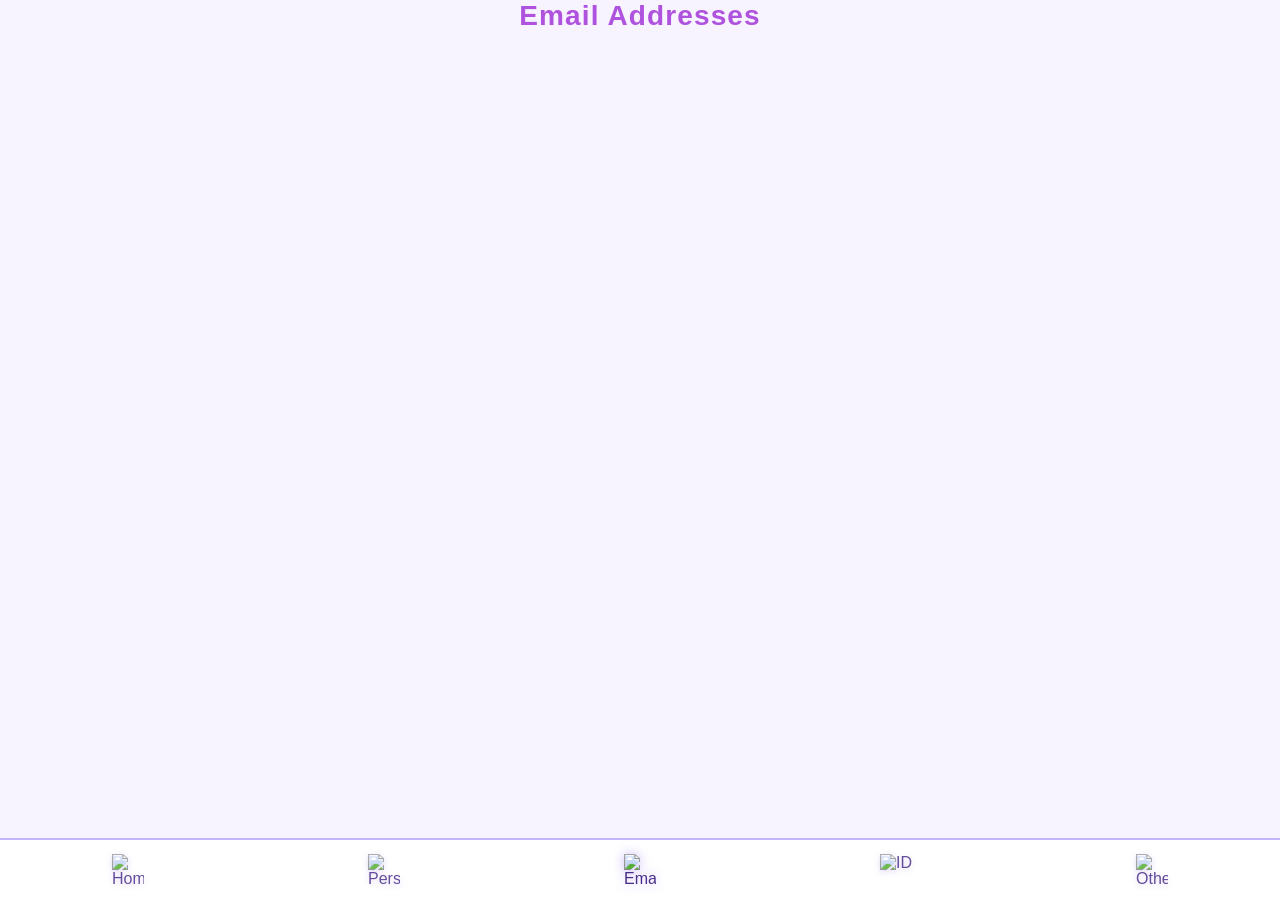
==== email.html @ 489b3413 "Add files via upload" ====
<!DOCTYPE html>
<html lang="ja">
<head>
    <meta charset="UTF-8">
    <meta name="viewport" content="width=device-width, initial-scale=1.0">
    <title>Email Addresses</title>

    <!-- CSS -->
    <link rel="stylesheet" href="css/base.css">
    <link rel="stylesheet" href="css/layout.css">
    <link rel="stylesheet" href="css/theme-purple.css">
    <link rel="stylesheet" href="css/components.css">
    <link rel="stylesheet" href="css/modal.css">
</head>

<body>


    <!-- 右端縦配置ヘッダー（閲覧専用なのでタイトルのみ） -->
    <header class="top-header">
        <div class="header-right-block">
            <h1 class="app-title">Email Addresses</h1>
        </div>
    </header>

    <!-- メールアドレスカード一覧 -->
    <main>
        <div id="email-list" class="service-container">
            <!-- JS（render.js）でカードが描画される -->
        </div>
    </main>

    <!-- 詳細モーダル（閲覧専用） -->
    <div id="email-modal" class="modal">
        <div class="modal-content">
            <span id="modal-close" class="modal-close">&times;</span>

            <h2 id="modal-title"></h2>
            <p id="modal-value"></p>
        </div>
    </div>

    <!-- 下部ナビゲーションバー -->
    <footer class="nav-footer">
        <nav class="bottom-nav">

            <!-- HOME -->
        <div class="nav-item" data-page="index.html">
            <img src="images/kkrn_icon_home_1-768x768.png" alt="Home" class="nav-icon">
        </div>

            <!-- 個人情報 -->
            <div class="nav-item" data-page="personal.html">
                <img src="images/kkrn_icon_user_1-768x768.png" alt="Personal" class="nav-icon">
            </div>

            <!-- メール（現在のページ） -->
            <div class="nav-item active" data-page="email.html">
                <img src="images/kkrn_icon_mail_6-768x768.png" alt="Email" class="nav-icon">
            </div>

            <!-- ID / パスワード -->
            <div class="nav-item" data-page="passwords.html">
                <img src="images/kkrn_icon_security_11-768x768.png" alt="ID" class="nav-icon">
            </div>

            <!-- その他 -->
            <div class="nav-item" data-page="others.html">
                <img src="images/kkrn_icon_notepc_1-768x768.png" alt="Others" class="nav-icon">
            </div>

        </nav>
    </footer>

    <!-- JS -->
<script src="js/navigation.js"></script>
<script src="js/modal.js"></script>
<script src="js/storage.js"></script>
<script src="js/render.js"></script>


</body>
</html>
---- css/base.css ----
@charset "UTF-8";
*,
::before,
::after {
    padding: 0;
    margin: 0;
    box-sizing: border-box;
}
ul,
li {
    list-style: none;
}
a {
    color: inherit;
    text-decoration: none;
}


/* ============================================
   全体レイアウト（Apple風）
============================================ */
/* ============================
   白背景（Secure Notes）
============================ */
html, body {
    margin: 0;
    padding: 0;
    height: 100%;
    background: transparent;
    font-family: -apple-system, BlinkMacSystemFont, "Helvetica Neue", "Segoe UI", sans-serif;
}

body {
    display: flex;
    flex-direction: column;
    min-height: 100vh;
}

.bubble-background {
    position: fixed;
    inset: 0;
    z-index: -1;
    pointer-events: none;
    background: #ffffff; /* ← 白背景にする */
}

.bubble-bg-circle {
    position: absolute;
    border-radius: 50%;
    background: radial-gradient(
        circle at 30% 30%,
        rgba(175, 82, 222, 0.45),   /* Apple純正紫（濃い） */
        rgba(175, 82, 222, 0.20)    /* Apple純正紫（薄い） */
    );
    border: 1px solid rgba(255, 255, 255, 0.35); /* ← 境界線で円がはっきりする */
    filter: blur(0.5px); /* ← ぼかしを弱める */
}

/* 配置例 */
.bubble-bg-circle.circle1 {
    width: 260px;
    height: 260px;
    top: 40px;
    left: 20px;
}

.bubble-bg-circle.circle2 {
    width: 180px;
    height: 180px;
    top: 160px;
    left: 140px;
}

.bubble-bg-circle.circle3 {
    width: 120px;
    height: 120px;
    top: 260px;
    left: 60px;
}



/* ============================
   UIを前面に出す
============================ */
.app-title,
.app-subtitle,
.app-header,
main,
.modal {
    position: relative;
}

/* ============================
   モーダル
============================ */
.modal {
    display: none;
    position: fixed;
    inset: 0; /* top:0; right:0; bottom:0; left:0 と同じ */
    z-index: 20;
    background: rgba(0,0,0,0.4);
    backdrop-filter: blur(4px);

    /* ★中央寄せ（margin を使わない） */
    display: flex;
    justify-content: center;
    align-items: center;
}

.modal-content {
    background: #fff;
    margin: 0; /* ★スクロール防止のため margin を完全に消す */
    padding: 20px;
    width: 80%;
    max-width: 400px;
    border-radius: 12px;
    box-shadow: 0 4px 20px rgba(0,0,0,0.15);
}


.modal-close {
    float: right;
    font-size: 24px;
    cursor: pointer;
}

.app-title {
    text-align: center;
    font-family: 'Inter', sans-serif;
    font-size: 1.55em;
    font-weight: 600;
    color: #ffffff;
    margin: 0;
    letter-spacing: 0.04em;
}

.app-subtitle {
    text-align: center;
    font-family: 'Inter', sans-serif;
    font-size: 1em;
    font-weight: 400;
    color: rgba(255,255,255,0.85);
    margin-top: 4px;
    margin-bottom: 28px;
    letter-spacing: 0.02em;
    line-height: 1.6;
}

/* ============================================
   ヘッダー（中央縦並びボタン）
============================================ */
.app-header {
    display: flex;
    justify-content: center;
    padding: 40px 0;
}

.header-buttons-vertical {
    display: flex;
    flex-direction: column;
    align-items: center;
    gap: 20px;                /* ボタン間の余白 */
}

/* Apple風ボタン共通 */
.header-buttons-vertical button {
    width: 250px;
    padding: 20px 0;
    border-radius: 22px;
    border: none;
    font-size: 1.15em;
    font-weight: 600;
    cursor: pointer;
    transition: background 0.25s ease, transform 0.25s ease, box-shadow 0.25s ease;
    box-shadow: 0 4px 12px rgba(0,0,0,0.10);
}

#add-service-open-btn {
    background: #af52de;
    color: #fff;
    border-radius: 14px;
    padding: 12px 14px;
    border: none;
    font-family: 'Inter', sans-serif;
    font-weight: 700;
    font-size: 15.5px;
    letter-spacing: 0.04em;
    box-shadow: 0 0 10px rgba(255, 255, 255, 0.28);
    display: block;
    margin: 0 auto;
}

#add-service-open-btn:hover {
    background: #bf5af2;
    transform: translateY(-4px);
    box-shadow: 0 8px 20px rgba(0,0,0,0.15);
}

/* 編集モード（Appleブルー） */
#edit-mode-btn {
    background: #007aff;
    color: #fff;
    border-radius: 14px;
    padding: 12px 14px;
    border: none;
    font-family: 'Inter', sans-serif;
    font-weight: 700;
    font-size: 15.5px;
    letter-spacing: 0.04em;
    box-shadow: 0 0 10px rgba(255, 255, 255, 0.28);
    display: block;
    margin: 0 auto;
}

#edit-mode-btn:hover {
    background: #005ecb;
    transform: translateY(-3px);
    box-shadow: 0 8px 20px rgba(0,0,0,0.12);
}

/* カテゴリ追加（Appleオレンジ） */
#open-category-modal {
    background: #ff9500;
    color: #fff;
}
#open-category-modal:hover {
    background: #e08900;
    transform: translateY(-3px);
    box-shadow: 0 8px 20px rgba(0,0,0,0.12);
}

.app-footer {
    margin-top: auto;
    text-align: center;
    padding: 20px 0;
}
/* ============================================
   カテゴリタイトル
============================================ */


/* カードグループ */
.category-group {
    display: flex;
    flex-wrap: wrap;
    gap: 28px;
    justify-content: center;
    padding-bottom: 40px;
}

/* ============================================
   Apple風カードデザイン（高級感アップ）
============================================ */
.service-card {
    background: rgba(255, 255, 255, 0.15); /* 半透明ガラス */
    backdrop-filter: blur(18px) saturate(180%);
    -webkit-backdrop-filter: blur(18px) saturate(180%);

    border-radius: 18px;
    padding: 18px;
    margin: 12px 0;

    box-shadow:
        0 8px 24px rgba(0,0,0,0.12),
        0 3px 8px rgba(0,0,0,0.08);

    display: flex;
    align-items: center;
    gap: 14px;
}

.service-card:hover {
    transform: translateY(-6px);
    box-shadow:
        0 14px 32px rgba(0,0,0,0.15),
        0 6px 12px rgba(0,0,0,0.10);
}

.service-card img {
    width: 48px;
    height: 48px;
    border-radius: 12px; /* ガラスカードと馴染む */
}

.service-card h3,
.service-card p {
    color: rgba(255,255,255,0.92);
    font-weight: 500;
    letter-spacing: 0.02em;
}

/* ============================================
   削除ボタン（Apple風）
============================================ */
.delete-btn {
    position: absolute;
    top: 6px;
    right: 6px;
    background: #ff3b30;
    color: #fff;
    border: none;
    width: 26px;
    height: 26px;
    border-radius: 50%;
    font-size: 18px;
    line-height: 26px;
    text-align: center;
    cursor: pointer;
    box-shadow: 0 2px 6px rgba(0,0,0,0.2);
    display: none;
}

/* ============================================
   モーダル共通（Appleカード風）
============================================ */
.modal {
    display: none;
    position: fixed;
    inset: 0;
    background: rgba(0,0,0,0.5);
}

.modal-content {
    background: rgba(255, 255, 255, 0.15); /* 半透明の白ガラス */
    backdrop-filter: blur(18px) saturate(180%); /* リキッド感の核心 */
    -webkit-backdrop-filter: blur(18px) saturate(180%); /* iOS対応 */

    margin: 140px auto;
    padding: 28px;
    width: 90%;
    max-width: 380px;

    border-radius: 22px; /* 今の丸みのままでOK */
    box-shadow:
        0 12px 32px rgba(0,0,0,0.15),
        0 4px 10px rgba(0,0,0,0.08);

    animation: modalFadeIn 0.3s ease;
}

.modal-content h2 {
    color: rgba(255,255,255,0.95);
    font-weight: 600;
    letter-spacing: 0.03em;
}

.modal-content p {
    color: rgba(255,255,255,0.88);
    font-weight: 500;
    margin-top: 12px;
}

#edit-pass-input {
    width: 100%;
    padding: 12px;
    border-radius: 12px;
    background: rgba(255,255,255,0.12);
    border: 1px solid rgba(255,255,255,0.25);
    color: #fff;
    font-size: 15px;
}


@keyframes modalFadeIn {
    from { opacity: 0; transform: translateY(20px); }
    to   { opacity: 1; transform: translateY(0); }
}

.modal-close {
    float: right;
    font-size: 26px;
    cursor: pointer;
    color: #666;
}

/* ============================================
   モーダル内フォーム
============================================ */
.modal-content input,
.modal-content select {
    width: 100%;
    padding: 12px;
    margin-top: 14px;
    border-radius: 14px;
    border: 1px solid #ddd;
    background: #fafafa;
    font-size: 1em;
    transition: border 0.2s ease, background 0.2s ease;
}

.modal-content input:focus,
.modal-content select:focus {
    border-color: #007aff;
    background: #fff;
    outline: none;
}

/* ============================================
   アイコンギャラリー
============================================ */
.icon-gallery {
    display: flex;
    flex-wrap: wrap;
    gap: 14px;
    margin: 20px 0;
    justify-content: center;
}

.icon-choice {
    width: 70px;
    height: 70px;
    object-fit: contain;
    border-radius: 16px;
    padding: 8px;
    background: #f2f2f7;
    cursor: pointer;
    transition: transform 0.2s ease, box-shadow 0.2s ease;
}

.icon-choice:hover {
    transform: scale(1.08);
    box-shadow: 0 4px 12px rgba(0,0,0,0.15);
}

.icon-choice.selected {
    border: 3px solid #007aff;
    background: #fff;
}

/* ============================================
   モーダル内ボタン（Appleブルー）
============================================ */
#add-service-btn,
#add-category-btn,
#save-pass-btn,
#edit-pass-btn, 
#reset-add-form-btn {
    width: 100%;
    padding: 12px;
    margin-top: 16px;
    border-radius: 14px;
    border: none;
    background: #007aff;
    color: #fff;
    font-size: 1.05em;
    font-weight: 600;
    cursor: pointer;
    transition: background 0.25s ease, transform 0.25s ease;
}

#add-service-btn:hover,
#add-category-btn:hover,
#save-pass-btn:hover,
#edit-pass-btn:hover {
    background: #005ecb;
    transform: translateY(-3px);
}

#reset-add-form-btn {
    background: #9e9e9e; /* Apple風の赤 */
}

/* ============================
   スマホ（〜599px）
   ボタンを画面幅いっぱいに
============================ */
/* スマホ（〜599px） */
@media (max-width: 599px) {
    .app-title {
        font-size: 1.7em;      /* ← スマホは少し大きく */
        margin-top: 32px;
        margin-bottom: 18px;
    }
}


/* ============================
   タブレット（600〜899px）
============================ */
@media (min-width: 600px) and (max-width: 899px) {
    .header-buttons-vertical button {
        width: 70%;
        max-width: 300px;
        padding: 18px 0;
        border-radius: 20px;
        font-size: 1.1em;
    }
}
/* スマホ（〜599px） */
@media (max-width: 599px) {
    .app-subtitle {
        font-size: 1em;        /* ← 少し大きくして読みやすく */
        margin-bottom: 26px;   /* ← ボタンとの余白を広めに */
    }
}
/* ============================
   PC（900px〜）
============================ */
@media (min-width: 900px) {
    .header-buttons-vertical button {
        width: 240px;            /* ← PCは固定幅のほうが美しい */
        padding: 16px 0;
        border-radius: 18px;
        font-size: 1.05em;
    }
}

@media (max-width: 599px) {
    .service-card {
        flex-direction: column;
        align-items: flex-start;
        width: 100%;
        padding: 16px;
    }

    .service-card img {
        width: 40px;
        height: 40px;
        margin-bottom: 10px;
    }

    .email-text {
        white-space: nowrap;
        overflow: hidden;
        text-overflow: ellipsis;
        font-size: clamp(12px, 3vw, 16px);
        padding-right: 6px;
    }
}

@media (min-width: 600px) and (max-width: 1024px) and (orientation: portrait) {
    .service-card {
        flex-direction: column;
        align-items: flex-start;
        width: 100%;
        padding: 20px;
        gap: 14px;
    }

    .service-card img {
        width: 48px;
        height: 48px;
        margin-bottom: 8px;
    }

    .email-text {
        white-space: nowrap;
        overflow: hidden;
        text-overflow: ellipsis;
        font-size: clamp(14px, 3vw, 18px);
        max-width: 100%;
    }
}

@media (min-width: 600px) and (max-width: 1024px) and (orientation: landscape) {
    .service-card {
        flex-direction: row;
        align-items: center;
        width: 100%;
        padding: 24px 28px;
        gap: 20px;
    }

    .service-card img {
        width: 56px;
        height: 56px;
    }

    .email-text {
        white-space: nowrap;
        overflow: hidden;
        text-overflow: ellipsis;
        font-size: clamp(14px, 2vw, 20px);
        max-width: 70%;
    }
}
---- css/layout.css ----
@charset "UTF-8";
*,
::before,
::after {
    padding: 0;
    margin: 0;
    box-sizing: border-box;
}
ul,
li {
    list-style: none;
}
a {
    color: inherit;
    text-decoration: none;
}

/* ============================
   レイアウトの骨格（layout.css）
   右端縦配置 / 左下バブル固定 / 下部ナビ固定
============================ */

/* 全体レイアウトの初期設定 */
body {
    margin: 0;
    padding: 0;
    display: flex;
    flex-direction: column;
    min-height: 100vh;
    position: relative;
    overflow-x: hidden;
}

/* ============================
   左下バブル固定
============================ */
.bubble-area {
    position: fixed;
    bottom: 20px;
    left: 20px;
    width: 120px;
    height: 120px;
    background: #bf52fe;
    border-radius: 50%;
    z-index: 1;
}

.bubble-bg-circle {
    position: absolute;
    border-radius: 50%;
    background: radial-gradient(
        circle at 30% 30%,
        rgba(175, 82, 222, 0.45),   /* Apple純正紫（濃い） */
        rgba(175, 82, 222, 0.20)    /* Apple純正紫（薄い） */
    );
    border: 1px solid rgba(255, 255, 255, 0.35); /* ← 境界線で円がはっきりする */
    filter: blur(0.5px); /* ← ぼかしを弱める */
}

/* トップページの中央縦配置 */

/* 画面中央に配置するためのヘッダー */
.home-page .top-header {
    width: 100%;
    height: 100vh;              /* ← 画面全体を使う */
    display: flex;
    justify-content: flex-end;    /* ← 横方向の中央 */
    align-items: center;
    padding-right: 20px;        /* ← 縦方向の中央（これが最重要） */
}

/* タイトル＋ボタンの縦並び */
.home-page .center-block {
    display: flex;
    flex-direction: column;
    align-items: flex-end;
    margin-right: 20px;
    gap: 20px;                  /* タイトルとボタンの間隔 */
}

/* タイトル */
.app-title {
    margin: 0;
    font-size: 28px;
    font-weight: bold;
    text-align: center;
}

/* ボタン */
.header-btn {
    padding: 12px 20px;
    border-radius: 14px;
    font-size: 16px;
    margin-left: auto;
    margin-right: 0;/* ← 右端に余白を作る */
}


/* ============================
   カード一覧
============================ */
main {
    flex: 1;
    padding: 20px;
    box-sizing: border-box;
}

.service-container {
    display: flex;
    flex-direction: column;
    gap: 15px;
}

/* ============================
   下部ナビゲーションバー
============================ */
.nav-footer {
    width: 100%;
    position: fixed;
    bottom: 0;
    left: 0;
    background: #ffffff;
    border-top: 1px solid #ddd;
    z-index: 10;
}

.bottom-nav {
    display: flex;
    justify-content: space-around;
    align-items: center;
    padding: 8px 0;
}

.nav-item {
    display: flex;
    justify-content: center;
    align-items: center;
    width: 25%;
}

.nav-icon {
    width: 32px;
    height: 32px;
    opacity: 0.85;
    transition: opacity 0.2s;
}

.nav-icon:hover {
    opacity: 1;
}

/* ============================
   スマホ最適化
============================ */
@media (max-width: 480px) {
    .app-title {
        font-size: 22px;
    }

    .nav-icon {
        width: 28px;
        height: 28px;
    }

    .bubble-area {
        width: 90px;
        height: 90px;
    }
}

/* ============================
   タブレット最適化
============================ */
@media (min-width: 481px) and (max-width: 1024px) {
    .app-title {
        font-size: 26px;
    }

    .nav-icon {
        width: 30px;
        height: 30px;
    }
}
---- css/theme-purple.css ----
@charset "UTF-8";
*,
::before,
::after {
    padding: 0;
    margin: 0;
    box-sizing: border-box;
}
ul,
li {
    list-style: none;
}
a {
    color: inherit;
    text-decoration: none;
}

/* ============================
   紫テーマ（theme-purple.css）
   背景 / ボタン / テキスト / ナビアイコン
============================ */

/* 全体背景（薄い紫白） */
body {
    background: #F7F3FF; /* Apple白に近い薄紫 */
    color: #4A2E8A;      /* 深い紫のテキスト */
    font-family: "Helvetica Neue", "Yu Gothic", sans-serif;
}

/* タイトル */
.app-title {
    color: #af52de; /* 深めの紫 */
}

/* ============================
   ボタン（ADD / EDIT MODE）
============================ */
.header-btn {
    background: #8B5CF6; /* 明るい紫 */
    color: #fff;
    border: none;
    padding: 10px 18px;
    border-radius: 8px;
    font-size: 14px;
    font-weight: bold;
    cursor: pointer;
    box-shadow: 0 3px 6px rgba(120, 80, 200, 0.25);
    transition: background 0.2s, transform 0.1s;
}

.header-btn:hover {
    background: #7C4AEF;
}

.header-btn:active {
    transform: scale(0.96);
}

/* ============================
   モーダル
============================ */
.modal-content {
    background: #ffffff;
    border-radius: 12px;
    border: 2px solid #C3B5FF; /* 淡い紫の枠 */
    box-shadow: 0 4px 12px rgba(100, 60, 180, 0.25);
}

.modal-close {
    color: #6A4ACF;
}

/* 入力欄 */
.modal-content input,
.modal-content select {
    border: 2px solid #C3B5FF;
    border-radius: 8px;
    padding: 8px;
    font-size: 14px;
    background: #FAF7FF;
    color: #4A2E8A;
}

.modal-content input:focus,
.modal-content select:focus {
    outline: none;
    border-color: #8B5CF6;
}

/* 登録ボタン */
#add-service-btn {
    background: #8B5CF6;
    color: #fff;
    border: none;
    padding: 10px 18px;
    border-radius: 8px;
    font-weight: bold;
    cursor: pointer;
    margin-top: 10px;
}

#add-service-btn:hover {
    background: #7C4AEF;
}

/* ============================
   アイコンギャラリー
============================ */
.icon-choice {
    width: 48px;
    height: 48px;
    margin: 6px;
    border-radius: 10px;
    padding: 6px;
    background: #F0E8FF;
    border: 2px solid transparent;
    transition: border 0.2s, transform 0.1s;
}

.icon-choice:hover {
    border-color: #8B5CF6;
    transform: scale(1.05);
}

/* ============================
   カード（サービス一覧）
============================ */
.service-card {
    background: #ffffff;
    border-left: 6px solid #8B5CF6; /* 紫のアクセントライン */
    border-radius: 10px;
    padding: 14px;
    box-shadow: 0 3px 8px rgba(120, 80, 200, 0.15);
}

/* ============================
   下部ナビゲーションバー
============================ */
.nav-footer {
    background: #ffffff;
    border-top: 2px solid #C3B5FF;
}

.nav-icon {
    filter: drop-shadow(0 2px 3px rgba(120, 80, 200, 0.25));
    opacity: 0.85;
}

.nav-icon:hover {
    opacity: 1;
}

/* active状態（今いるページ） */
.nav-item.active .nav-icon {
    opacity: 1;
    filter: drop-shadow(0 0 6px rgba(140, 100, 240, 0.45));
}
---- css/components.css ----
@charset "UTF-8";
*,
::before,
::after {
    padding: 0;
    margin: 0;
    box-sizing: border-box;
}
ul,
li {
    list-style: none;
}
a {
    color: inherit;
    text-decoration: none;
}

/* ============================
   components.css
   カード / ボタン / モーダル / アイコン
============================ */

/* ----------------------------
   ボタン（共通）
---------------------------- */
button {
    cursor: pointer;
    font-family: inherit;
    border: none;
    border-radius: 8px;
    padding: 10px 16px;
    font-size: 14px;
    transition: background 0.2s, transform 0.1s;
}

/* 追加ボタン・編集ボタン（紫テーマと統一） */
button.primary {
    background: #8B5CF6;
    color: #fff;
    box-shadow: 0 3px 6px rgba(120, 80, 200, 0.25);
}

button.primary:hover {
    background: #7C4AEF;
}

button.primary:active {
    transform: scale(0.96);
}

/* リセットボタンなどのサブボタン */
button.secondary {
    background: #EDE7FF;
    color: #4A2E8A;
    border: 2px solid #C3B5FF;
}

button.secondary:hover {
    background: #E3DAFF;
}

/* ----------------------------
   カード（サービス一覧）
---------------------------- */
.service-card {
    position: relative;
    background: #ffffff;
    border-left: 6px solid #8B5CF6; /* 紫のアクセントライン */
    border-radius: 12px;
    padding: 16px;
    margin-bottom: 12px;
    box-shadow: 0 3px 8px rgba(120, 80, 200, 0.15);
    display: flex;
    align-items: center;
    gap: 14px;
}

/* カード内のアイコン */
.service-card img {
    width: 48px;
    height: 48px;
    border-radius: 10px;
    background: #F0E8FF;
    padding: 6px;
}

/* カード内テキスト */
.service-card .service-info {
    display: flex;
    flex-direction: column;
    gap: 4px;
}

.service-card .service-name {
    font-size: 16px;
    font-weight: bold;
    color: #4A2E8A;
}

.service-card .service-value {
    font-size: 14px;
    color: #6A4ACF;
}

/* ----------------------------
   モーダル（共通）
---------------------------- */
.modal {
    display: none; /* JSで表示切替 */
    position: fixed;
    z-index: 20;
    left: 0;
    top: 0;
    width: 100%;
    height: 100%;
    background: rgba(40, 20, 80, 0.35); /* 紫系の薄いオーバーレイ */
}

.modal-content {
    background: #ffffff;
    margin: 12% auto;
    padding: 20px;
    border-radius: 12px;
    width: 85%;
    max-width: 420px;
    box-shadow: 0 4px 12px rgba(100, 60, 180, 0.25);
    border: 2px solid #C3B5FF;
}

/* モーダルの閉じるボタン */
.modal-close {
    float: right;
    font-size: 24px;
    cursor: pointer;
    color: #6A4ACF;
}

/* モーダル内の入力欄 */
.modal-content input,
.modal-content select {
    width: 100%;
    margin-top: 10px;
    margin-bottom: 10px;
    padding: 10px;
    border-radius: 8px;
    border: 2px solid #C3B5FF;
    background: #FAF7FF;
    font-size: 14px;
    color: #4A2E8A;
}

.modal-content input:focus,
.modal-content select:focus {
    outline: none;
    border-color: #8B5CF6;
}

/* ----------------------------
   アイコンギャラリー（4つ）
---------------------------- */
.icon-gallery {
    display: flex;
    justify-content: space-between;
    margin-top: 12px;
    margin-bottom: 12px;
}

.icon-choice {
    width: 58px;
    height: 58px;
    border-radius: 12px;
    background: #F0E8FF;
    padding: 8px;
    border: 2px solid transparent;
    transition: border 0.2s, transform 0.1s;
}

.icon-choice:hover {
    border-color: #8B5CF6;
    transform: scale(1.05);
}

/* 選択されたアイコン */
.icon-choice.selected {
    border-color: #8B5CF6;
    background: #EDE3FF;
}

/* ----------------------------
   下部ナビゲーションバー（補助）
---------------------------- */
.nav-item {
    padding: 6px 0;
}

.nav-item.active .nav-icon {
    opacity: 1;
    filter: drop-shadow(0 0 6px rgba(140, 100, 240, 0.45));
}

/* ============================
   削除ボタン（×）
============================ */
.delete-btn {
    position: absolute;
    top: 8px;
    right: 8px;

    width: 28px;
    height: 28px;

    background-color: rgba(255, 255, 255, 0.8);
    border: none;
    border-radius: 50%;

    font-size: 18px;
    font-weight: bold;
    color: #555;

    cursor: pointer;

    display: flex;
    align-items: center;
    justify-content: center;

    transition: 0.2s ease;
}

/* ホバー時（PC） */
.delete-btn:hover {
    background-color: #ff4d4d;
    color: white;
}

/* スマホでのタップ時 */
.delete-btn:active {
    background-color: #e60000;
    color: white;
}
---- css/modal.css ----
@charset "UTF-8";
*,
::before,
::after {
    padding: 0;
    margin: 0;
    box-sizing: border-box;
}
ul,
li {
    list-style: none;
}
a {
    color: inherit;
    text-decoration: none;
}

.modal {
    display: none;
    position: fixed;
    inset: 0;
    background: rgba(0,0,0,0.4);
    backdrop-filter: blur(4px);
    z-index: 20;
    justify-content: center;
    align-items: center;
}

.modal-content {
    background: #fff;
    padding: 20px;
    border-radius: 12px;
    width: 80%;
    max-width: 400px;
}
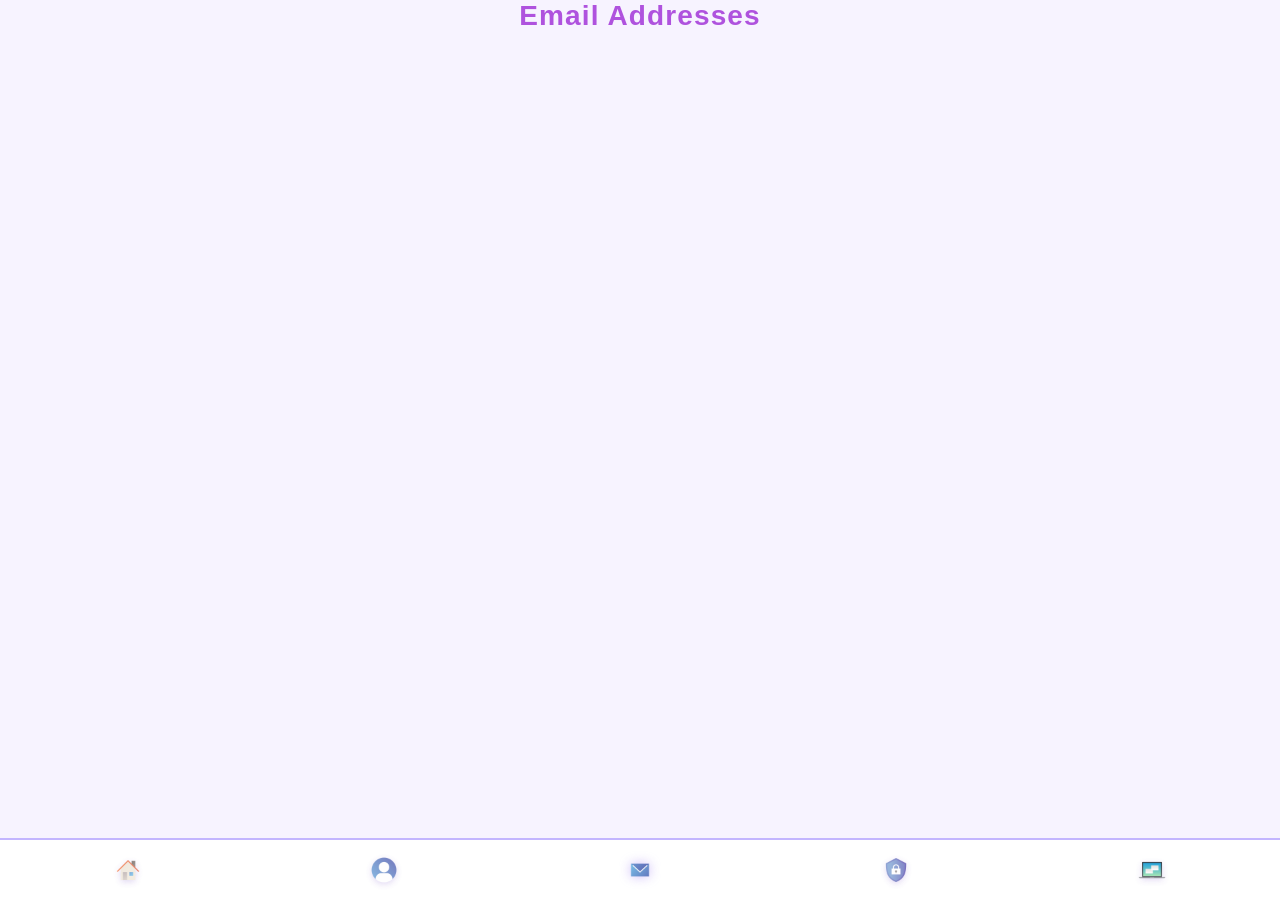
==== commit f61180e5: "Fix HTML formatting and update image paths" ====
--- a/email.html
+++ b/email.html
@@ -46,27 +46,27 @@
 
             <!-- HOME -->
         <div class="nav-item" data-page="index.html">
-            <img src="images/kkrn_icon_home_1-768x768.png" alt="Home" class="nav-icon">
+            <img src="kkrn_icon_home_1-768x768.png" alt="Home" class="nav-icon">
         </div>
 
             <!-- 個人情報 -->
             <div class="nav-item" data-page="personal.html">
-                <img src="images/kkrn_icon_user_1-768x768.png" alt="Personal" class="nav-icon">
+                <img src="kkrn_icon_user_1-768x768.png" alt="Personal" class="nav-icon">
             </div>
 
             <!-- メール（現在のページ） -->
             <div class="nav-item active" data-page="email.html">
-                <img src="images/kkrn_icon_mail_6-768x768.png" alt="Email" class="nav-icon">
+                <img src="kkrn_icon_mail_6-768x768.png" alt="Email" class="nav-icon">
             </div>
 
             <!-- ID / パスワード -->
             <div class="nav-item" data-page="passwords.html">
-                <img src="images/kkrn_icon_security_11-768x768.png" alt="ID" class="nav-icon">
+                <img src="kkrn_icon_security_11-768x768.png" alt="ID" class="nav-icon">
             </div>
 
             <!-- その他 -->
             <div class="nav-item" data-page="others.html">
-                <img src="images/kkrn_icon_notepc_1-768x768.png" alt="Others" class="nav-icon">
+                <img src="kkrn_icon_notepc_1-768x768.png" alt="Others" class="nav-icon">
             </div>
 
         </nav>
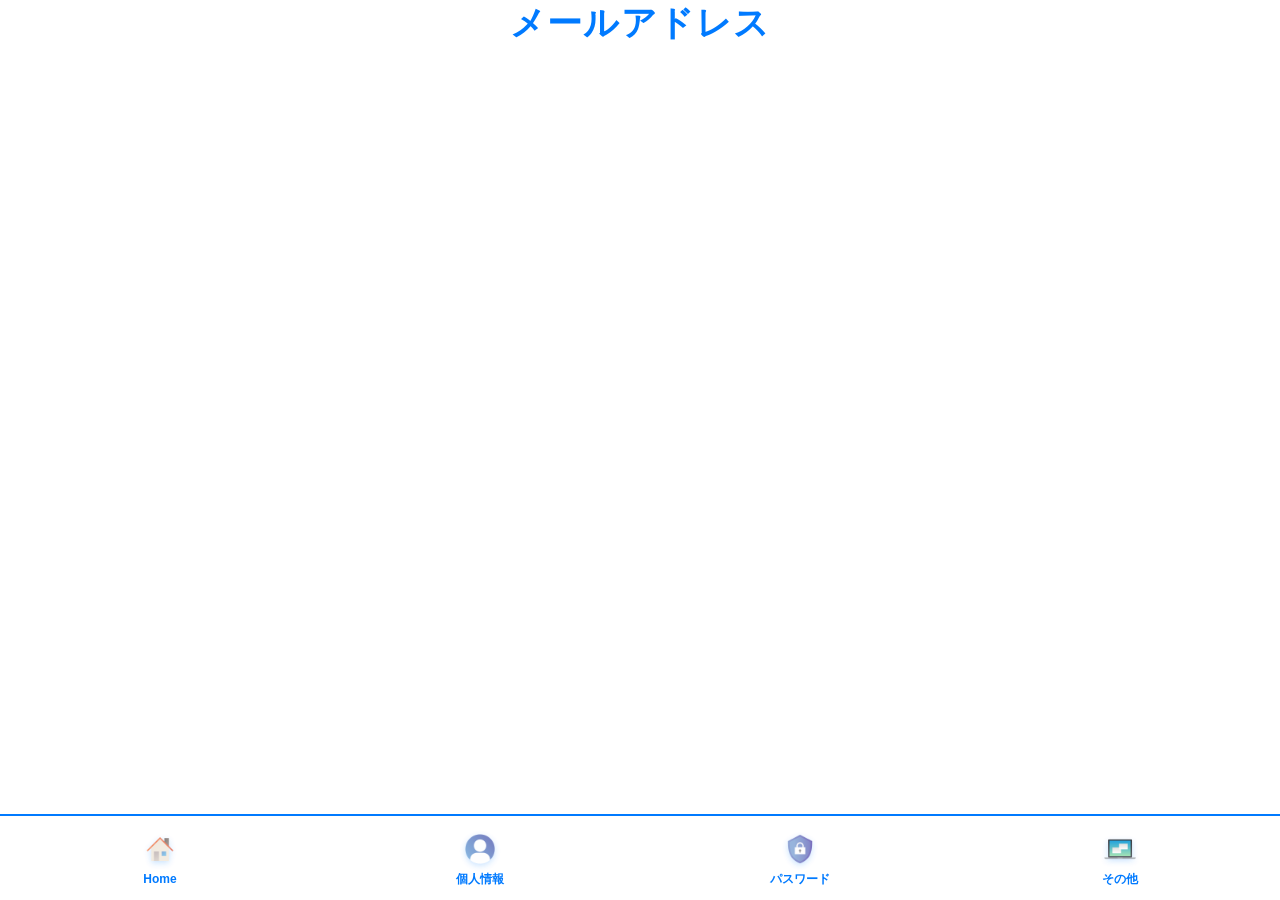
==== commit 244b30b9: "Fix text and add navigation labels in email.html Updated the email.html file to correct text and add" ====
--- a/email.html
+++ b/email.html
@@ -19,7 +19,7 @@
     <!-- 右端縦配置ヘッダー（閲覧専用なのでタイトルのみ） -->
     <header class="top-header">
         <div class="header-right-block">
-            <h1 class="app-title">Email Addresses</h1>
+            <h1 class="app-title">メールアドレス</h1>
         </div>
     </header>
 
@@ -47,26 +47,31 @@
             <!-- HOME -->
         <div class="nav-item" data-page="index.html">
             <img src="kkrn_icon_home_1-768x768.png" alt="Home" class="nav-icon">
+            <span class="nav-label">Home</span>
         </div>
 
             <!-- 個人情報 -->
             <div class="nav-item" data-page="personal.html">
                 <img src="kkrn_icon_user_1-768x768.png" alt="Personal" class="nav-icon">
+                <span class="nav-label">個人情報</span>
             </div>
 
             <!-- メール（現在のページ） -->
             <div class="nav-item active" data-page="email.html">
                 <img src="kkrn_icon_mail_6-768x768.png" alt="Email" class="nav-icon">
+                <span class="nav-label">メールアドレス</span>
             </div>
 
             <!-- ID / パスワード -->
             <div class="nav-item" data-page="passwords.html">
                 <img src="kkrn_icon_security_11-768x768.png" alt="ID" class="nav-icon">
+                <span class="nav-label">パスワード</span>
             </div>
 
             <!-- その他 -->
             <div class="nav-item" data-page="others.html">
                 <img src="kkrn_icon_notepc_1-768x768.png" alt="Others" class="nav-icon">
+                <span class="nav-label">その他</span>
             </div>
 
         </nav>
--- a/css/base.css
+++ b/css/base.css
@@ -15,7 +15,6 @@
     text-decoration: none;
 }
 
-
 /* ============================================
    全体レイアウト（Apple風）
 ============================================ */
@@ -36,49 +35,57 @@
     min-height: 100vh;
 }
 
-.bubble-background {
-    position: fixed;
-    inset: 0;
-    z-index: -1;
-    pointer-events: none;
-    background: #ffffff; /* ← 白背景にする */
-}
-
-.bubble-bg-circle {
-    position: absolute;
-    border-radius: 50%;
-    background: radial-gradient(
-        circle at 30% 30%,
-        rgba(175, 82, 222, 0.45),   /* Apple純正紫（濃い） */
-        rgba(175, 82, 222, 0.20)    /* Apple純正紫（薄い） */
-    );
-    border: 1px solid rgba(255, 255, 255, 0.35); /* ← 境界線で円がはっきりする */
-    filter: blur(0.5px); /* ← ぼかしを弱める */
-}
-
-/* 配置例 */
-.bubble-bg-circle.circle1 {
-    width: 260px;
-    height: 260px;
-    top: 40px;
-    left: 20px;
-}
-
-.bubble-bg-circle.circle2 {
-    width: 180px;
-    height: 180px;
-    top: 160px;
-    left: 140px;
-}
-
-.bubble-bg-circle.circle3 {
-    width: 120px;
-    height: 120px;
-    top: 260px;
-    left: 60px;
-}
-
-
+/* ============================
+   Apple純正トップページ構造
+============================ */
+
+/* 全体を中央に配置 */
+.home-page .top-header {
+    display: flex;
+    justify-content: center;
+    align-items: center;
+    flex-direction: column;
+    min-height: 100vh;
+    padding: 40px 20px;
+}
+
+/* アイコン */
+.home-icon {
+    width: 88px;
+    height: 88px;
+    border-radius: 18px;
+    margin-bottom: 32px;
+}
+
+/* タイトル（Appleブルー） */
+.home-page .app-title {
+    font-size: 26px;
+    font-weight: 600;
+    color: #007aff;
+    margin-bottom: 40px;
+    letter-spacing: 0.03em;
+}
+
+/* 登録ボタン（Apple純正風） */
+.home-page #add-service-open-btn {
+    width: 80%;
+    padding: 16px 0;
+    background: #007aff;
+    color: #fff;
+    border-radius: 20px;
+    font-size: 16px;
+    font-weight: 600;
+    box-shadow: 0 8px 20px rgba(0,122,255,0.25);
+    margin-bottom: 24px;
+}
+
+/* 説明文（Appleの静かなトーン） */
+.home-desc {
+    font-size: 13px;
+    color: rgba(0,0,0,0.45);
+    text-align: center;
+    line-height: 1.6;
+}
 
 /* ============================
    UIを前面に出す
@@ -97,12 +104,13 @@
 .modal {
     display: none;
     position: fixed;
-    inset: 0; /* top:0; right:0; bottom:0; left:0 と同じ */
+    inset: 0;
     z-index: 20;
-    background: rgba(0,0,0,0.4);
+
+    /* 黒 → Appleブルーのオーバーレイへ */
+    background: rgba(0, 122, 255, 0.25);
     backdrop-filter: blur(4px);
 
-    /* ★中央寄せ（margin を使わない） */
     display: flex;
     justify-content: center;
     align-items: center;
@@ -110,14 +118,15 @@
 
 .modal-content {
     background: #fff;
-    margin: 0; /* ★スクロール防止のため margin を完全に消す */
+    margin: 0;
     padding: 20px;
     width: 80%;
     max-width: 400px;
     border-radius: 12px;
-    box-shadow: 0 4px 20px rgba(0,0,0,0.15);
-}
-
+
+    /* 黒影 → Appleブルー影へ */
+    box-shadow: 0 4px 20px rgba(0, 122, 255, 0.20);
+}
 
 .modal-close {
     float: right;
@@ -125,22 +134,31 @@
     cursor: pointer;
 }
 
+/* ============================
+   タイトル / サブタイトル
+============================ */
 .app-title {
     text-align: center;
-    font-family: 'Inter', sans-serif;
+    font-family: 'Inter', 'Noto Sans JP', sans-serif;
     font-size: 1.55em;
     font-weight: 600;
-    color: #ffffff;
+
+    /* 緑 → Appleブルーへ */
+    color: #007aff;
+
     margin: 0;
     letter-spacing: 0.04em;
 }
 
 .app-subtitle {
     text-align: center;
-    font-family: 'Inter', sans-serif;
+    font-family: 'Inter', 'Noto Sans JP', sans-serif;
     font-size: 1em;
     font-weight: 400;
-    color: rgba(255,255,255,0.85);
+
+    /* 緑 → Appleブルーへ */
+    color: #007aff;
+
     margin-top: 4px;
     margin-bottom: 28px;
     letter-spacing: 0.02em;
@@ -160,7 +178,7 @@
     display: flex;
     flex-direction: column;
     align-items: center;
-    gap: 20px;                /* ボタン間の余白 */
+    gap: 20px;
 }
 
 /* Apple風ボタン共通 */
@@ -173,11 +191,39 @@
     font-weight: 600;
     cursor: pointer;
     transition: background 0.25s ease, transform 0.25s ease, box-shadow 0.25s ease;
-    box-shadow: 0 4px 12px rgba(0,0,0,0.10);
-}
-
+
+    /* 黒影 → Appleブルー影へ */
+    box-shadow: 0 4px 12px rgba(0, 122, 255, 0.15);
+}
+
+/* 追加ボタン（Appleブルー） */
 #add-service-open-btn {
-    background: #af52de;
+    background: #007aff; /* 緑 → Appleブルー */
+    color: #fff;
+    border-radius: 14px;
+    padding: 14px 16px;
+    border: none;
+    font-family: 'Inter', sans-serif;
+    font-weight: 900;
+    font-size: 15.5px;
+    letter-spacing: 0.04em;
+
+    /* 白影はそのまま（Apple風） */
+    box-shadow: 0 0 10px rgba(255, 255, 255, 0.28);
+
+    display: block;
+    margin: 0 auto;
+}
+
+#add-service-open-btn:hover {
+    background: #005ecb; /* Appleブルー濃いめ */
+    transform: translateY(-4px);
+    box-shadow: 0 8px 20px rgba(0, 122, 255, 0.25);
+}
+
+/* 編集モード（Appleブルー） */
+#edit-mode-btn {
+    background: #007aff; /* 緑 → Appleブルー */
     color: #fff;
     border-radius: 14px;
     padding: 12px 14px;
@@ -186,29 +232,9 @@
     font-weight: 700;
     font-size: 15.5px;
     letter-spacing: 0.04em;
+
     box-shadow: 0 0 10px rgba(255, 255, 255, 0.28);
-    display: block;
-    margin: 0 auto;
-}
-
-#add-service-open-btn:hover {
-    background: #bf5af2;
-    transform: translateY(-4px);
-    box-shadow: 0 8px 20px rgba(0,0,0,0.15);
-}
-
-/* 編集モード（Appleブルー） */
-#edit-mode-btn {
-    background: #007aff;
-    color: #fff;
-    border-radius: 14px;
-    padding: 12px 14px;
-    border: none;
-    font-family: 'Inter', sans-serif;
-    font-weight: 700;
-    font-size: 15.5px;
-    letter-spacing: 0.04em;
-    box-shadow: 0 0 10px rgba(255, 255, 255, 0.28);
+
     display: block;
     margin: 0 auto;
 }
@@ -216,10 +242,10 @@
 #edit-mode-btn:hover {
     background: #005ecb;
     transform: translateY(-3px);
-    box-shadow: 0 8px 20px rgba(0,0,0,0.12);
-}
-
-/* カテゴリ追加（Appleオレンジ） */
+    box-shadow: 0 8px 20px rgba(0, 122, 255, 0.20);
+}
+
+/* カテゴリ追加（Appleオレンジはそのまま） */
 #open-category-modal {
     background: #ff9500;
     color: #fff;
@@ -235,10 +261,10 @@
     text-align: center;
     padding: 20px 0;
 }
+
 /* ============================================
    カテゴリタイトル
 ============================================ */
-
 
 /* カードグループ */
 .category-group {
@@ -253,7 +279,8 @@
    Apple風カードデザイン（高級感アップ）
 ============================================ */
 .service-card {
-    background: rgba(255, 255, 255, 0.15); /* 半透明ガラス */
+    /* 緑ガラス → Appleブルーガラスへ */
+    background: rgba(0, 122, 255, 0.15);
     backdrop-filter: blur(18px) saturate(180%);
     -webkit-backdrop-filter: blur(18px) saturate(180%);
 
@@ -261,9 +288,10 @@
     padding: 18px;
     margin: 12px 0;
 
+    /* 緑影 → Appleブルー影へ */
     box-shadow:
-        0 8px 24px rgba(0,0,0,0.12),
-        0 3px 8px rgba(0,0,0,0.08);
+        0 8px 24px rgba(0, 122, 255, 0.25),
+        0 3px 8px rgba(0, 122, 255, 0.18);
 
     display: flex;
     align-items: center;
@@ -272,20 +300,24 @@
 
 .service-card:hover {
     transform: translateY(-6px);
+
+    /* hover影も Appleブルーへ */
     box-shadow:
-        0 14px 32px rgba(0,0,0,0.15),
-        0 6px 12px rgba(0,0,0,0.10);
+        0 14px 32px rgba(0, 122, 255, 0.35),
+        0 6px 12px rgba(0, 122, 255, 0.25);
 }
 
 .service-card img {
     width: 48px;
     height: 48px;
-    border-radius: 12px; /* ガラスカードと馴染む */
-}
-
+    border-radius: 12px;
+}
+
+/* カード内テキスト */
 .service-card h3,
 .service-card p {
-    color: rgba(255,255,255,0.92);
+    /* 緑 → Appleブルーへ */
+    color: #007aff;
     font-weight: 500;
     letter-spacing: 0.02em;
 }
@@ -297,8 +329,11 @@
     position: absolute;
     top: 6px;
     right: 6px;
+
+    /* 赤はそのまま維持 */
     background: #ff3b30;
     color: #fff;
+
     border: none;
     width: 26px;
     height: 26px;
@@ -307,7 +342,9 @@
     line-height: 26px;
     text-align: center;
     cursor: pointer;
+
     box-shadow: 0 2px 6px rgba(0,0,0,0.2);
+
     display: none;
 }
 
@@ -318,23 +355,28 @@
     display: none;
     position: fixed;
     inset: 0;
-    background: rgba(0,0,0,0.5);
+
+    /* 黒 → Appleブルーのオーバーレイへ */
+    background: rgba(0, 122, 255, 0.25);
 }
 
 .modal-content {
-    background: rgba(255, 255, 255, 0.15); /* 半透明の白ガラス */
-    backdrop-filter: blur(18px) saturate(180%); /* リキッド感の核心 */
-    -webkit-backdrop-filter: blur(18px) saturate(180%); /* iOS対応 */
+    /* 白ガラスはそのまま */
+    background: rgba(255, 255, 255, 0.15);
+    backdrop-filter: blur(18px) saturate(180%);
+    -webkit-backdrop-filter: blur(18px) saturate(180%);
 
     margin: 140px auto;
     padding: 28px;
     width: 90%;
     max-width: 380px;
 
-    border-radius: 22px; /* 今の丸みのままでOK */
+    border-radius: 22px;
+
+    /* 黒影 → Appleブルー影へ */
     box-shadow:
-        0 12px 32px rgba(0,0,0,0.15),
-        0 4px 10px rgba(0,0,0,0.08);
+        0 12px 32px rgba(0, 122, 255, 0.20),
+        0 4px 10px rgba(0, 122, 255, 0.12);
 
     animation: modalFadeIn 0.3s ease;
 }
@@ -360,7 +402,6 @@
     color: #fff;
     font-size: 15px;
 }
-
 
 @keyframes modalFadeIn {
     from { opacity: 0; transform: translateY(20px); }
@@ -391,6 +432,7 @@
 
 .modal-content input:focus,
 .modal-content select:focus {
+    /* 緑 → Appleブルーへ */
     border-color: #007aff;
     background: #fff;
     outline: none;
@@ -424,8 +466,14 @@
 }
 
 .icon-choice.selected {
+    /* 緑 → Appleブルーへ */
     border: 3px solid #007aff;
     background: #fff;
+}
+
+.icon-ja {
+    display: flex;
+    justify-content: center;
 }
 
 /* ============================================
@@ -441,8 +489,11 @@
     margin-top: 16px;
     border-radius: 14px;
     border: none;
+
+    /* 緑 → Appleブルーへ */
     background: #007aff;
     color: #fff;
+
     font-size: 1.05em;
     font-weight: 600;
     cursor: pointer;
@@ -458,8 +509,9 @@
 }
 
 #reset-add-form-btn {
-    background: #9e9e9e; /* Apple風の赤 */
-}
+    background: #9e9e9e; /* Apple風のグレーのまま */
+}
+
 
 /* ============================
    スマホ（〜599px）
--- a/css/layout.css
+++ b/css/layout.css
@@ -32,56 +32,33 @@
 }
 
 /* ============================
-   左下バブル固定
+   トップページだけ右寄せレイアウトを無効化
 ============================ */
-.bubble-area {
-    position: fixed;
-    bottom: 20px;
-    left: 20px;
-    width: 120px;
-    height: 120px;
-    background: #bf52fe;
-    border-radius: 50%;
-    z-index: 1;
+
+/* header を中央配置に戻す */
+.home-page .top-header {
+    height: 100vh !important;
+    display: flex !important;
+    justify-content: center !important;
+    align-items: center !important;
+    padding: 0 !important;
 }
 
-.bubble-bg-circle {
-    position: absolute;
-    border-radius: 50%;
-    background: radial-gradient(
-        circle at 30% 30%,
-        rgba(175, 82, 222, 0.45),   /* Apple純正紫（濃い） */
-        rgba(175, 82, 222, 0.20)    /* Apple純正紫（薄い） */
-    );
-    border: 1px solid rgba(255, 255, 255, 0.35); /* ← 境界線で円がはっきりする */
-    filter: blur(0.5px); /* ← ぼかしを弱める */
+/* 中央縦並びに修正 */
+.home-page .center-block {
+    display: flex !important;
+    flex-direction: column !important;
+    align-items: center !important;
+    margin-right: 0 !important;
+    gap: 24px !important;
 }
 
-/* トップページの中央縦配置 */
 
-/* 画面中央に配置するためのヘッダー */
-.home-page .top-header {
-    width: 100%;
-    height: 100vh;              /* ← 画面全体を使う */
-    display: flex;
-    justify-content: flex-end;    /* ← 横方向の中央 */
-    align-items: center;
-    padding-right: 20px;        /* ← 縦方向の中央（これが最重要） */
-}
-
-/* タイトル＋ボタンの縦並び */
-.home-page .center-block {
-    display: flex;
-    flex-direction: column;
-    align-items: flex-end;
-    margin-right: 20px;
-    gap: 20px;                  /* タイトルとボタンの間隔 */
-}
 
 /* タイトル */
 .app-title {
     margin: 0;
-    font-size: 28px;
+    font-size: 35px;
     font-weight: bold;
     text-align: center;
 }
@@ -92,9 +69,8 @@
     border-radius: 14px;
     font-size: 16px;
     margin-left: auto;
-    margin-right: 0;/* ← 右端に余白を作る */
+    margin-right: 0;
 }
-
 
 /* ============================
    カード一覧
@@ -133,20 +109,35 @@
 
 .nav-item {
     display: flex;
+    flex-direction: column;
     justify-content: center;
     align-items: center;
     width: 25%;
+    gap: 4px;
 }
 
 .nav-icon {
-    width: 32px;
-    height: 32px;
+    width: 38px;
+    height: 38px;
     opacity: 0.85;
     transition: opacity 0.2s;
 }
 
+/* ★ Appleブルーに統一 */
+.nav-label {
+    font-size: 12px;
+    color: #007aff;   /* ← 緑 → Appleブルーへ */
+    line-height: 1.2;
+    font-weight: bold;
+}
+
 .nav-icon:hover {
     opacity: 1;
+}
+
+/* active状態（今いるページ） */
+.nav-item.active {
+    display: none;
 }
 
 /* ============================
--- a/css/theme-purple.css
+++ b/css/theme-purple.css
@@ -16,27 +16,27 @@
 }
 
 /* ============================
-   紫テーマ（theme-purple.css）
+   Appleブルーテーマ（theme-blue.css）
    背景 / ボタン / テキスト / ナビアイコン
 ============================ */
 
-/* 全体背景（薄い紫白） */
+/* 全体背景（Apple白） */
 body {
-    background: #F7F3FF; /* Apple白に近い薄紫 */
-    color: #4A2E8A;      /* 深い紫のテキスト */
+    background: #ffffff;
+    color: #0066ff; /* Appleブルーのテキスト */
     font-family: "Helvetica Neue", "Yu Gothic", sans-serif;
 }
 
 /* タイトル */
 .app-title {
-    color: #af52de; /* 深めの紫 */
+    color: #007aff; /* Appleブルー */
 }
 
 /* ============================
    ボタン（ADD / EDIT MODE）
 ============================ */
 .header-btn {
-    background: #8B5CF6; /* 明るい紫 */
+    background: #007aff; /* Appleブルー */
     color: #fff;
     border: none;
     padding: 10px 18px;
@@ -44,12 +44,12 @@
     font-size: 14px;
     font-weight: bold;
     cursor: pointer;
-    box-shadow: 0 3px 6px rgba(120, 80, 200, 0.25);
+    box-shadow: 0 3px 6px rgba(0, 122, 255, 0.25); /* 青影 */
     transition: background 0.2s, transform 0.1s;
 }
 
 .header-btn:hover {
-    background: #7C4AEF;
+    background: #005ecb; /* Appleブルー濃いめ */
 }
 
 .header-btn:active {
@@ -62,34 +62,34 @@
 .modal-content {
     background: #ffffff;
     border-radius: 12px;
-    border: 2px solid #C3B5FF; /* 淡い紫の枠 */
-    box-shadow: 0 4px 12px rgba(100, 60, 180, 0.25);
+    border: 2px solid #bcd6ff; /* 淡い青枠 */
+    box-shadow: 0 4px 12px rgba(0, 122, 255, 0.25); /* 青影 */
 }
 
 .modal-close {
-    color: #6A4ACF;
+    color: #007aff;
 }
 
 /* 入力欄 */
 .modal-content input,
 .modal-content select {
-    border: 2px solid #C3B5FF;
+    border: 2px solid #bcd6ff; /* 淡い青 */
     border-radius: 8px;
     padding: 8px;
     font-size: 14px;
-    background: #FAF7FF;
-    color: #4A2E8A;
+    background: #f5f9ff; /* 薄い青白 */
+    color: #007aff;
 }
 
 .modal-content input:focus,
 .modal-content select:focus {
     outline: none;
-    border-color: #8B5CF6;
+    border-color: #007aff;
 }
 
 /* 登録ボタン */
 #add-service-btn {
-    background: #8B5CF6;
+    background: #007aff;
     color: #fff;
     border: none;
     padding: 10px 18px;
@@ -100,7 +100,7 @@
 }
 
 #add-service-btn:hover {
-    background: #7C4AEF;
+    background: #005ecb;
 }
 
 /* ============================
@@ -112,13 +112,13 @@
     margin: 6px;
     border-radius: 10px;
     padding: 6px;
-    background: #F0E8FF;
+    background: #e8f1ff; /* 薄い青背景 */
     border: 2px solid transparent;
     transition: border 0.2s, transform 0.1s;
 }
 
 .icon-choice:hover {
-    border-color: #8B5CF6;
+    border-color: #007aff;
     transform: scale(1.05);
 }
 
@@ -127,10 +127,10 @@
 ============================ */
 .service-card {
     background: #ffffff;
-    border-left: 6px solid #8B5CF6; /* 紫のアクセントライン */
+    border-left: 6px solid #007aff; /* Appleブルーアクセント */
     border-radius: 10px;
     padding: 14px;
-    box-shadow: 0 3px 8px rgba(120, 80, 200, 0.15);
+    box-shadow: 0 3px 8px rgba(0, 122, 255, 0.15); /* 青影 */
 }
 
 /* ============================
@@ -138,11 +138,11 @@
 ============================ */
 .nav-footer {
     background: #ffffff;
-    border-top: 2px solid #C3B5FF;
+    border-top: 2px solid #007aff;
 }
 
 .nav-icon {
-    filter: drop-shadow(0 2px 3px rgba(120, 80, 200, 0.25));
+    filter: drop-shadow(0 2px 3px rgba(0, 122, 255, 0.25)); /* 青影 */
     opacity: 0.85;
 }
 
@@ -153,5 +153,5 @@
 /* active状態（今いるページ） */
 .nav-item.active .nav-icon {
     opacity: 1;
-    filter: drop-shadow(0 0 6px rgba(140, 100, 240, 0.45));
+    filter: drop-shadow(0 0 6px rgba(0, 122, 255, 0.45)); /* 強めの青影 */
 }
--- a/css/components.css
+++ b/css/components.css
@@ -33,25 +33,25 @@
     transition: background 0.2s, transform 0.1s;
 }
 
-/* 追加ボタン・編集ボタン（紫テーマと統一） */
+/* 追加ボタン・編集ボタン（Appleブルー） */
 button.primary {
-    background: #8B5CF6;
+    background: #007aff;
     color: #fff;
-    box-shadow: 0 3px 6px rgba(120, 80, 200, 0.25);
+    box-shadow: 0 3px 6px rgba(0, 122, 255, 0.25);
 }
 
 button.primary:hover {
-    background: #7C4AEF;
+    background: #005ecb;
 }
 
 button.primary:active {
     transform: scale(0.96);
 }
 
-/* リセットボタンなどのサブボタン */
+/* リセットボタンなどのサブボタン（そのまま） */
 button.secondary {
     background: #EDE7FF;
-    color: #4A2E8A;
+    color: #007aff;
     border: 2px solid #C3B5FF;
 }
 
@@ -65,11 +65,11 @@
 .service-card {
     position: relative;
     background: #ffffff;
-    border-left: 6px solid #8B5CF6; /* 紫のアクセントライン */
+    border-left: 6px solid #007aff; /* Appleブルーアクセント */
     border-radius: 12px;
     padding: 16px;
     margin-bottom: 12px;
-    box-shadow: 0 3px 8px rgba(120, 80, 200, 0.15);
+    box-shadow: 0 3px 8px rgba(0, 122, 255, 0.15);
     display: flex;
     align-items: center;
     gap: 14px;
@@ -80,7 +80,7 @@
     width: 48px;
     height: 48px;
     border-radius: 10px;
-    background: #F0E8FF;
+    background: #007aff;
     padding: 6px;
 }
 
@@ -93,27 +93,28 @@
 
 .service-card .service-name {
     font-size: 16px;
-    font-weight: bold;
-    color: #4A2E8A;
+    font-weight: 600;
+    color: #333;
 }
 
 .service-card .service-value {
-    font-size: 14px;
-    color: #6A4ACF;
+    font-size: 18px;
+    font-weight: 500;
+    color: #111;
 }
 
 /* ----------------------------
    モーダル（共通）
 ---------------------------- */
 .modal {
-    display: none; /* JSで表示切替 */
+    display: none;
     position: fixed;
     z-index: 20;
     left: 0;
     top: 0;
     width: 100%;
     height: 100%;
-    background: rgba(40, 20, 80, 0.35); /* 紫系の薄いオーバーレイ */
+    background: rgba(0, 122, 255, 0.25); /* Appleブルーの薄いオーバーレイ */
 }
 
 .modal-content {
@@ -123,8 +124,8 @@
     border-radius: 12px;
     width: 85%;
     max-width: 420px;
-    box-shadow: 0 4px 12px rgba(100, 60, 180, 0.25);
-    border: 2px solid #C3B5FF;
+    box-shadow: 0 4px 12px rgba(0, 122, 255, 0.25);
+    border: 2px solid #bcd6ff; /* 淡い青枠 */
 }
 
 /* モーダルの閉じるボタン */
@@ -132,7 +133,7 @@
     float: right;
     font-size: 24px;
     cursor: pointer;
-    color: #6A4ACF;
+    color: #007aff;
 }
 
 /* モーダル内の入力欄 */
@@ -143,16 +144,16 @@
     margin-bottom: 10px;
     padding: 10px;
     border-radius: 8px;
-    border: 2px solid #C3B5FF;
-    background: #FAF7FF;
+    border: 2px solid #bcd6ff;
+    background: #f5f9ff;
     font-size: 14px;
-    color: #4A2E8A;
+    color: #007aff;
 }
 
 .modal-content input:focus,
 .modal-content select:focus {
     outline: none;
-    border-color: #8B5CF6;
+    border-color: #007aff;
 }
 
 /* ----------------------------
@@ -169,21 +170,21 @@
     width: 58px;
     height: 58px;
     border-radius: 12px;
-    background: #F0E8FF;
+    background: #e8f1ff;
     padding: 8px;
     border: 2px solid transparent;
     transition: border 0.2s, transform 0.1s;
 }
 
 .icon-choice:hover {
-    border-color: #8B5CF6;
+    border-color: #007aff;
     transform: scale(1.05);
 }
 
 /* 選択されたアイコン */
 .icon-choice.selected {
-    border-color: #8B5CF6;
-    background: #EDE3FF;
+    border-color: #007aff;
+    background: #ffffff;
 }
 
 /* ----------------------------
@@ -195,11 +196,11 @@
 
 .nav-item.active .nav-icon {
     opacity: 1;
-    filter: drop-shadow(0 0 6px rgba(140, 100, 240, 0.45));
+    filter: drop-shadow(0 0 6px rgba(0, 122, 255, 0.45));
 }
 
 /* ============================
-   削除ボタン（×）
+   削除ボタン（×）※そのまま
 ============================ */
 .delete-btn {
     position: absolute;
@@ -226,14 +227,13 @@
     transition: 0.2s ease;
 }
 
-/* ホバー時（PC） */
 .delete-btn:hover {
     background-color: #ff4d4d;
     color: white;
 }
 
-/* スマホでのタップ時 */
 .delete-btn:active {
     background-color: #e60000;
     color: white;
 }
+
--- a/css/modal.css
+++ b/css/modal.css
@@ -19,7 +19,7 @@
     display: none;
     position: fixed;
     inset: 0;
-    background: rgba(0,0,0,0.4);
+    background: rgba(0, 122, 255, 0.25); /* ← Appleブルーのオーバーレイ */
     backdrop-filter: blur(4px);
     z-index: 20;
     justify-content: center;
@@ -32,4 +32,6 @@
     border-radius: 12px;
     width: 80%;
     max-width: 400px;
+    box-shadow: 0 4px 12px rgba(0, 122, 255, 0.25); /* ← Appleブルー影 */
+    border: 2px solid #bcd6ff; /* ← 淡い青枠（Apple風） */
 }
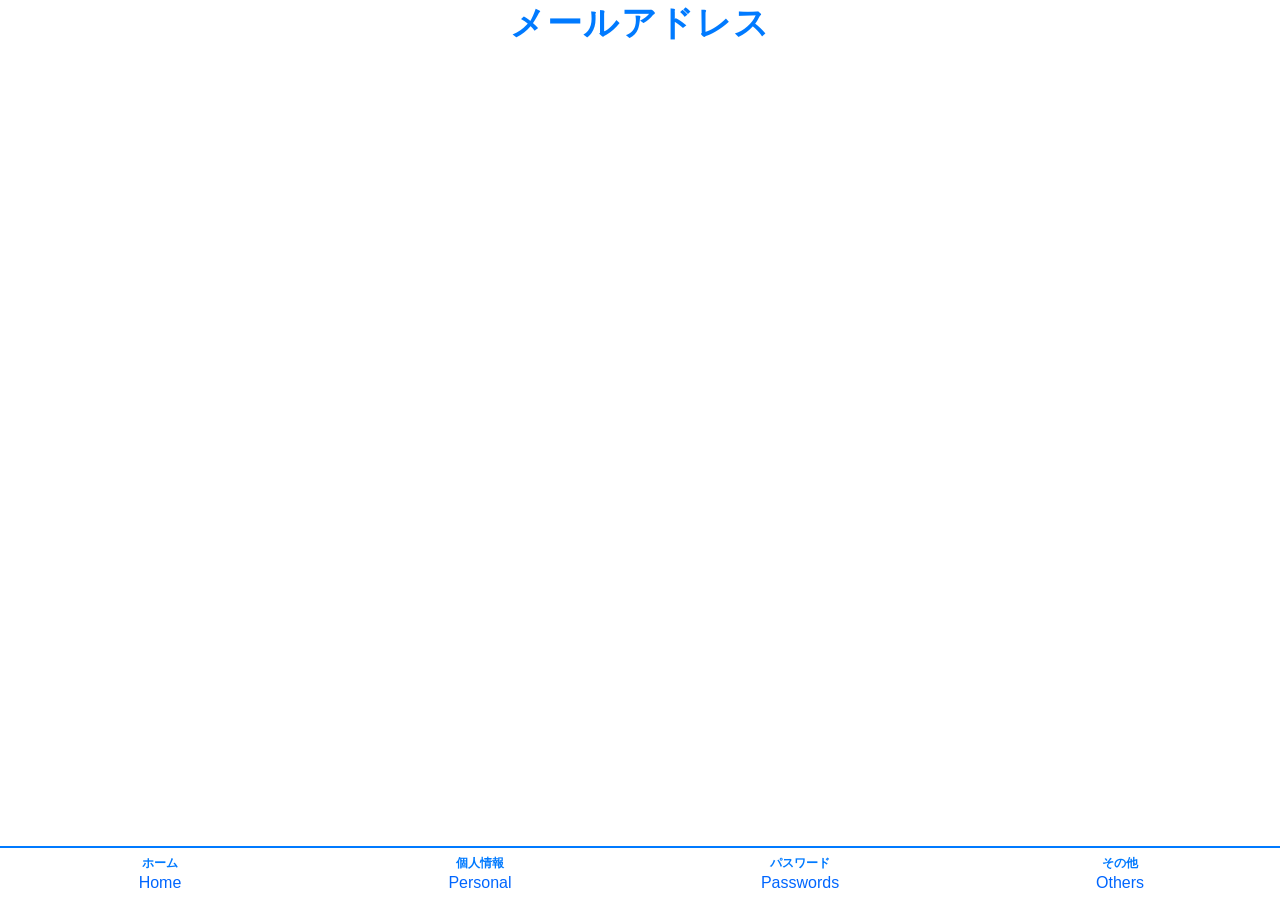
==== commit 36717d2c: "Change footer navigation to text labels Updated footer navigation to use text labels instead of imag" ====
--- a/email.html
+++ b/email.html
@@ -1,5 +1,6 @@
 <!DOCTYPE html>
 <html lang="ja">
+
 <head>
     <meta charset="UTF-8">
     <meta name="viewport" content="width=device-width, initial-scale=1.0">
@@ -15,7 +16,6 @@
 
 <body>
 
-
     <!-- 右端縦配置ヘッダー（閲覧専用なのでタイトルのみ） -->
     <header class="top-header">
         <div class="header-right-block">
@@ -25,9 +25,19 @@
 
     <!-- メールアドレスカード一覧 -->
     <main>
-        <div id="email-list" class="service-container">
+
+        <!-- 一覧カード（メールアドレスは隠す） -->
+        <div id="email-summary-list" class="service-container">
+            <!-- JSで描画される -->
+        </div>
+
+        <!-- 詳細カード（既存の email-list を詳細ビューとして使う） -->
+        <div id="email-list" class="service-container" style="display:none;">
             <!-- JS（render.js）でカードが描画される -->
         </div>
+
+        <button id="email-back-btn" class="back-btn" style="display:none;">戻る</button>
+
     </main>
 
     <!-- 詳細モーダル（閲覧専用） -->
@@ -40,49 +50,50 @@
         </div>
     </div>
 
-    <!-- 下部ナビゲーションバー -->
+    <!-- 下部ナビゲーションバー（画像ゼロ・テキストのみ仕様） -->
     <footer class="nav-footer">
-        <nav class="bottom-nav">
+        <nav class="bottom-nav bottom-nav-5">
 
             <!-- HOME -->
-        <div class="nav-item" data-page="index.html">
-            <img src="kkrn_icon_home_1-768x768.png" alt="Home" class="nav-icon">
-            <span class="nav-label">Home</span>
-        </div>
+            <div class="nav-item" data-page="index.html">
+                <span class="nav-label">ホーム</span>
+                <span class="nav-sub">Home</span>
+            </div>
 
             <!-- 個人情報 -->
             <div class="nav-item" data-page="personal.html">
-                <img src="kkrn_icon_user_1-768x768.png" alt="Personal" class="nav-icon">
                 <span class="nav-label">個人情報</span>
+                <span class="nav-sub">Personal</span>
             </div>
 
             <!-- メール（現在のページ） -->
             <div class="nav-item active" data-page="email.html">
-                <img src="kkrn_icon_mail_6-768x768.png" alt="Email" class="nav-icon">
-                <span class="nav-label">メールアドレス</span>
+                <span class="nav-label">メール</span>
+                <span class="nav-sub">Email</span>
             </div>
 
             <!-- ID / パスワード -->
             <div class="nav-item" data-page="passwords.html">
-                <img src="kkrn_icon_security_11-768x768.png" alt="ID" class="nav-icon">
                 <span class="nav-label">パスワード</span>
+                <span class="nav-sub">Passwords</span>
             </div>
 
             <!-- その他 -->
             <div class="nav-item" data-page="others.html">
-                <img src="kkrn_icon_notepc_1-768x768.png" alt="Others" class="nav-icon">
                 <span class="nav-label">その他</span>
+                <span class="nav-sub">Others</span>
             </div>
 
         </nav>
     </footer>
 
     <!-- JS -->
-<script src="js/navigation.js"></script>
-<script src="js/modal.js"></script>
-<script src="js/storage.js"></script>
-<script src="js/render.js"></script>
+    <script src="js/navigation.js"></script>
+    <script src="js/modal.js"></script>
+    <script src="js/storage.js"></script>
+    <script src="js/render.js"></script>
+
+</body>
 
 
-</body>
 </html>
--- a/css/layout.css
+++ b/css/layout.css
@@ -79,12 +79,32 @@
     flex: 1;
     padding: 20px;
     box-sizing: border-box;
+    height: calc(100vh - 80px);
+    overflow: hidden;
 }
 
 .service-container {
+    overflow-y: auto;
     display: flex;
     flex-direction: column;
     gap: 15px;
+    padding-bottom: 20px;
+}
+
+.back-btn-wrapper {
+    margin-top: 20px;
+    margin-bottom: 100px; /* ← 下部ナビに埋もれないように余白 */
+}
+
+.back-btn {
+    position: fixed;
+    bottom: 70px; /* ← nav-footer の高さより少し上 */
+    left: 20px;
+    z-index: 100;
+    padding: 10px 16px;
+    border-radius: 10px;
+    background: #fff;
+    border: 1px solid #ddd;
 }
 
 /* ============================
@@ -140,6 +160,29 @@
     display: none;
 }
 
+@media (max-width: 599px) {
+    .nav-footer {
+        position: fixed;
+        bottom: 24px;
+        left: 0;
+        right: 0;
+        width: 100%;
+        z-index: 100;
+    }
+
+    .bottom-nav {
+        padding: 6px 0;
+    }
+
+    .nav-item {
+        gap: 2px;
+    }
+
+    .nav-icon {
+        margin-bottom: 0;
+    }
+}
+
 /* ============================
    スマホ最適化
 ============================ */
--- a/css/components.css
+++ b/css/components.css
@@ -15,71 +15,82 @@
     text-decoration: none;
 }
 
-/* ============================
-   components.css
-   カード / ボタン / モーダル / アイコン
-============================ */
-
-/* ----------------------------
-   ボタン（共通）
----------------------------- */
+/* ============================================
+   Apple風 ボタン
+============================================ */
+
 button {
     cursor: pointer;
-    font-family: inherit;
+    font-family: -apple-system, BlinkMacSystemFont, "Helvetica Neue", sans-serif;
     border: none;
-    border-radius: 8px;
-    padding: 10px 16px;
-    font-size: 14px;
-    transition: background 0.2s, transform 0.1s;
+    border-radius: 14px; /* Apple角丸 */
+    padding: 12px 18px;
+    font-size: 15px;
+    font-weight: 600;
+    transition: background 0.25s ease, transform 0.15s ease, box-shadow 0.25s ease;
 }
 
 /* 追加ボタン・編集ボタン（Appleブルー） */
 button.primary {
     background: #007aff;
     color: #fff;
-    box-shadow: 0 3px 6px rgba(0, 122, 255, 0.25);
+    box-shadow: 0 6px 16px rgba(0, 122, 255, 0.25);
 }
 
 button.primary:hover {
     background: #005ecb;
+    transform: translateY(-3px);
 }
 
 button.primary:active {
     transform: scale(0.96);
 }
 
-/* リセットボタンなどのサブボタン（そのまま） */
+/* サブボタン（Appleグレー） */
 button.secondary {
-    background: #EDE7FF;
+    background: #f2f2f7;
     color: #007aff;
-    border: 2px solid #C3B5FF;
+    border: 2px solid #d0d0d5;
 }
 
 button.secondary:hover {
-    background: #E3DAFF;
-}
-
-/* ----------------------------
-   カード（サービス一覧）
----------------------------- */
+    background: #e5e5ea;
+}
+
+/* ============================================
+   Apple風 サービスカード（一覧）
+============================================ */
+
 .service-card {
     position: relative;
-    background: #ffffff;
-    border-left: 6px solid #007aff; /* Appleブルーアクセント */
-    border-radius: 12px;
-    padding: 16px;
-    margin-bottom: 12px;
-    box-shadow: 0 3px 8px rgba(0, 122, 255, 0.15);
+    background: rgba(255,255,255,0.85);
+    backdrop-filter: blur(14px);
+    border-radius: 18px;
+    padding: 20px;
+    margin-bottom: 14px;
+
+    box-shadow:
+        0 12px 32px rgba(0,0,0,0.08),
+        0 4px 12px rgba(0,0,0,0.06);
+
     display: flex;
     align-items: center;
-    gap: 14px;
+    gap: 18px;
+    transition: transform 0.25s ease, box-shadow 0.25s ease;
+}
+
+.service-card:hover {
+    transform: translateY(-4px);
+    box-shadow:
+        0 18px 40px rgba(0,0,0,0.10),
+        0 6px 16px rgba(0,0,0,0.08);
 }
 
 /* カード内のアイコン */
 .service-card img {
-    width: 48px;
-    height: 48px;
-    border-radius: 10px;
+    width: 52px;
+    height: 52px;
+    border-radius: 14px;
     background: #007aff;
     padding: 6px;
 }
@@ -88,50 +99,64 @@
 .service-card .service-info {
     display: flex;
     flex-direction: column;
-    gap: 4px;
+    gap: 6px;
 }
 
 .service-card .service-name {
-    font-size: 16px;
+    font-size: 17px;
     font-weight: 600;
-    color: #333;
+    color: #1C1C1E; /* Apple黒 */
 }
 
 .service-card .service-value {
     font-size: 18px;
     font-weight: 500;
-    color: #111;
-}
-
-/* ----------------------------
-   モーダル（共通）
----------------------------- */
+    color: #8E8E93; /* Appleグレー */
+}
+
+/* ============================================
+   Apple風 モーダル
+============================================ */
+
 .modal {
     display: none;
     position: fixed;
+    inset: 0;
     z-index: 20;
-    left: 0;
-    top: 0;
-    width: 100%;
-    height: 100%;
-    background: rgba(0, 122, 255, 0.25); /* Appleブルーの薄いオーバーレイ */
+
+    background: rgba(0, 122, 255, 0.25);
+    backdrop-filter: blur(12px);
+    -webkit-backdrop-filter: blur(12px);
+
+    display: flex;
+    justify-content: center;
+    align-items: center;
 }
 
 .modal-content {
-    background: #ffffff;
-    margin: 12% auto;
-    padding: 20px;
-    border-radius: 12px;
+    background: rgba(255,255,255,0.85);
+    backdrop-filter: blur(18px) saturate(180%);
+    padding: 28px;
+    border-radius: 22px;
     width: 85%;
     max-width: 420px;
-    box-shadow: 0 4px 12px rgba(0, 122, 255, 0.25);
-    border: 2px solid #bcd6ff; /* 淡い青枠 */
+
+    box-shadow:
+        0 20px 40px rgba(0,0,0,0.12),
+        0 6px 16px rgba(0,0,0,0.08);
+
+    animation: modalFadeIn 0.3s ease;
+}
+
+@keyframes modalFadeIn {
+    from { opacity: 0; transform: translateY(20px); }
+    to   { opacity: 1; transform: translateY(0); }
 }
 
 /* モーダルの閉じるボタン */
 .modal-close {
     float: right;
-    font-size: 24px;
+    font-size: 26px;
     cursor: pointer;
     color: #007aff;
 }
@@ -140,68 +165,100 @@
 .modal-content input,
 .modal-content select {
     width: 100%;
-    margin-top: 10px;
-    margin-bottom: 10px;
-    padding: 10px;
-    border-radius: 8px;
-    border: 2px solid #bcd6ff;
+    margin-top: 12px;
+    margin-bottom: 12px;
+    padding: 12px;
+    border-radius: 14px;
+    border: 2px solid #d0e4ff;
     background: #f5f9ff;
-    font-size: 14px;
+    font-size: 15px;
     color: #007aff;
+    transition: border 0.2s ease, background 0.2s ease;
 }
 
 .modal-content input:focus,
 .modal-content select:focus {
     outline: none;
     border-color: #007aff;
-}
-
-/* ----------------------------
-   アイコンギャラリー（4つ）
----------------------------- */
+    background: #fff;
+}
+
+/* ============================================
+   Apple風 アイコンギャラリー
+============================================ */
+
 .icon-gallery {
     display: flex;
     justify-content: space-between;
-    margin-top: 12px;
-    margin-bottom: 12px;
+    margin-top: 14px;
+    margin-bottom: 14px;
 }
 
 .icon-choice {
-    width: 58px;
-    height: 58px;
-    border-radius: 12px;
-    background: #e8f1ff;
+    width: 64px;
+    height: 64px;
+    border-radius: 16px;
+    background: #f2f2f7;
     padding: 8px;
     border: 2px solid transparent;
-    transition: border 0.2s, transform 0.1s;
+    transition: border 0.2s, transform 0.2s, box-shadow 0.2s;
 }
 
 .icon-choice:hover {
     border-color: #007aff;
-    transform: scale(1.05);
-}
-
-/* 選択されたアイコン */
+    transform: scale(1.08);
+    box-shadow: 0 4px 12px rgba(0,0,0,0.12);
+}
+
 .icon-choice.selected {
     border-color: #007aff;
     background: #ffffff;
 }
 
-/* ----------------------------
-   下部ナビゲーションバー（補助）
----------------------------- */
-.nav-item {
-    padding: 6px 0;
-}
-
-.nav-item.active .nav-icon {
-    opacity: 1;
-    filter: drop-shadow(0 0 6px rgba(0, 122, 255, 0.45));
-}
-
-/* ============================
-   削除ボタン（×）※そのまま
-============================ */
+/* ============================================
+   Apple風 一覧カード（summary-item）
+============================================ */
+
+.summary-item {
+    position: relative;
+    display: flex;
+    align-items: center;
+    gap: 18px;
+    background: rgba(255,255,255,0.85);
+    backdrop-filter: blur(12px);
+    border-radius: 18px;
+    padding: 18px;
+    box-shadow: 0 12px 32px rgba(0,0,0,0.06);
+    cursor: pointer;
+    transition: transform .25s, box-shadow .25s;
+}
+
+.summary-item:hover {
+    transform: translateY(-4px);
+    box-shadow: 0 18px 40px rgba(0,0,0,0.10);
+}
+
+.summary-icon {
+    width: 44px;
+    height: 44px;
+    border-radius: 12px;
+}
+
+.summary-service {
+    font-size: 18px;
+    font-weight: 600;
+    color: #1C1C1E;
+}
+
+.summary-hidden {
+    font-size: 16px;
+    color: #8E8E93;
+}
+
+/* ============================================
+   Apple風 削除ボタン（×）
+============================================ */
+
 .delete-btn {
     position: absolute;
     top: 8px;
@@ -210,30 +267,39 @@
     width: 28px;
     height: 28px;
 
-    background-color: rgba(255, 255, 255, 0.8);
+    background-color: #ff3b30;
+    color: white;
+
     border: none;
     border-radius: 50%;
-
     font-size: 18px;
-    font-weight: bold;
-    color: #555;
-
-    cursor: pointer;
 
     display: flex;
     align-items: center;
     justify-content: center;
 
+    cursor: pointer;
     transition: 0.2s ease;
 }
 
 .delete-btn:hover {
     background-color: #ff4d4d;
-    color: white;
 }
 
 .delete-btn:active {
     background-color: #e60000;
-    color: white;
-}
-
+}
+
+/* ============================================
+   Apple風 詳細カード
+============================================ */
+
+.detail-card {
+    background: rgba(255,255,255,0.85);
+    backdrop-filter: blur(14px);
+    border-radius: 22px;
+    padding: 28px;
+    margin-top: 20px;
+    box-shadow: 0 20px 40px rgba(0,0,0,0.10);
+}
+
--- a/css/modal.css
+++ b/css/modal.css
@@ -15,23 +15,47 @@
     text-decoration: none;
 }
 
+/* ============================================
+   Apple風モーダル
+============================================ */
+
 .modal {
     display: none;
     position: fixed;
     inset: 0;
-    background: rgba(0, 122, 255, 0.25); /* ← Appleブルーのオーバーレイ */
+    background: rgba(0, 122, 255, 0.25);
     backdrop-filter: blur(4px);
-    z-index: 20;
     justify-content: center;
     align-items: center;
 }
 
 .modal-content {
-    background: #fff;
-    padding: 20px;
-    border-radius: 12px;
-    width: 80%;
-    max-width: 400px;
-    box-shadow: 0 4px 12px rgba(0, 122, 255, 0.25); /* ← Appleブルー影 */
-    border: 2px solid #bcd6ff; /* ← 淡い青枠（Apple風） */
+    background: rgba(255, 255, 255, 0.15);
+    backdrop-filter: blur(18px) saturate(180%);
+    margin: 140px auto;
+    padding: 28px;
+    width: 90%;
+    max-width: 380px;
+    border-radius: 22px;
+    box-shadow:
+        0 12px 32px rgba(0, 122, 255, 0.20),
+        0 4px 10px rgba(0, 122, 255, 0.12);
+    animation: modalFadeIn 0.3s ease;
 }
+
+.modal-content h2 {
+    color: rgba(255,255,255,0.95);
+    font-weight: 600;
+}
+
+.modal-content p {
+    color: rgba(255,255,255,0.88);
+    font-weight: 500;
+    margin-top: 12px;
+}
+
+@keyframes modalFadeIn {
+    from { opacity: 0; transform: translateY(20px); }
+    to   { opacity: 1; transform: translateY(0); }
+}
+
